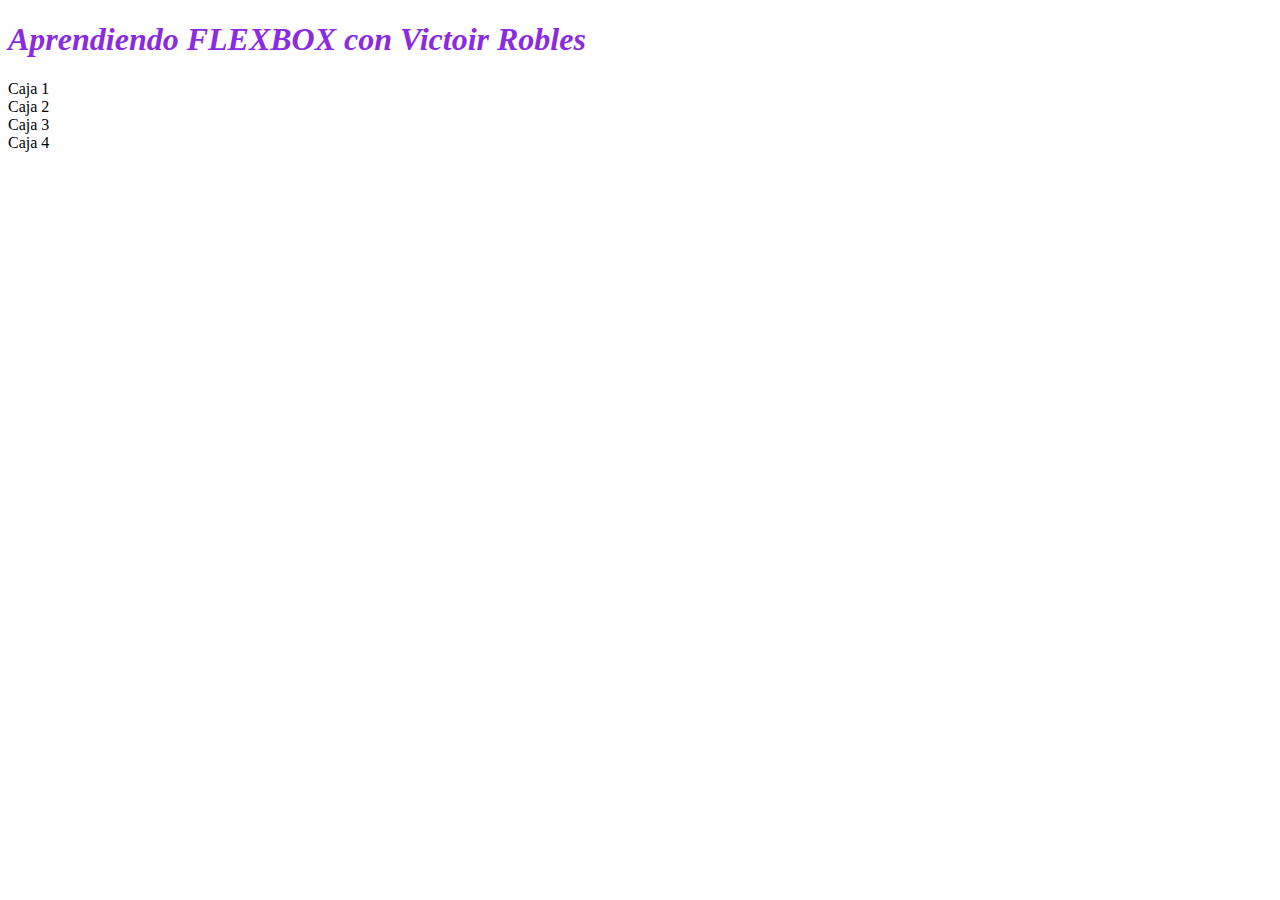
==== flexbox.html @ 75bf6c20 "gds" ====
<!DOCTYPE html>
<html lang="en">
<head>
    <meta charset="UTF-8">
    <meta http-equiv="X-UA-Compatible" content="IE=edge">
    <meta name="viewport" content="width=device-width, initial-scale=1.0">
    <title>Aprendiendo con Victor</title>
    <link rel="stylesheet" href="css/style.css">

</head>
<body>
     <h1> Aprendiendo FLEXBOX con Victoir Robles </h1>
     <section class="flex-cotainer"></section>
     <div class="caja">
            Caja 1
     </div>
     <div class="caja">
            Caja 2
    </div>
    <div class="caja">
            Caja 3
</div>
    <div class="caja">
            Caja 4
    </div>
</body>
</html>
---- css/style.css ----
h1{

    color:blueviolet;
    font-style: oblique;
    
}
    
.husky{
    
    width: 300px;
    
}
    
h2{
    
    color:blueviolet;
    
}
.flex-container{
    border:1px solid black
    backround:#ccc;
    padding: 20px;
    display:flex;
}
.caja {
    border:1px solid rgb (70,69,69);
    background-color: white
    color: black;
    width:120px;
    hidth:120px;
    line-

}
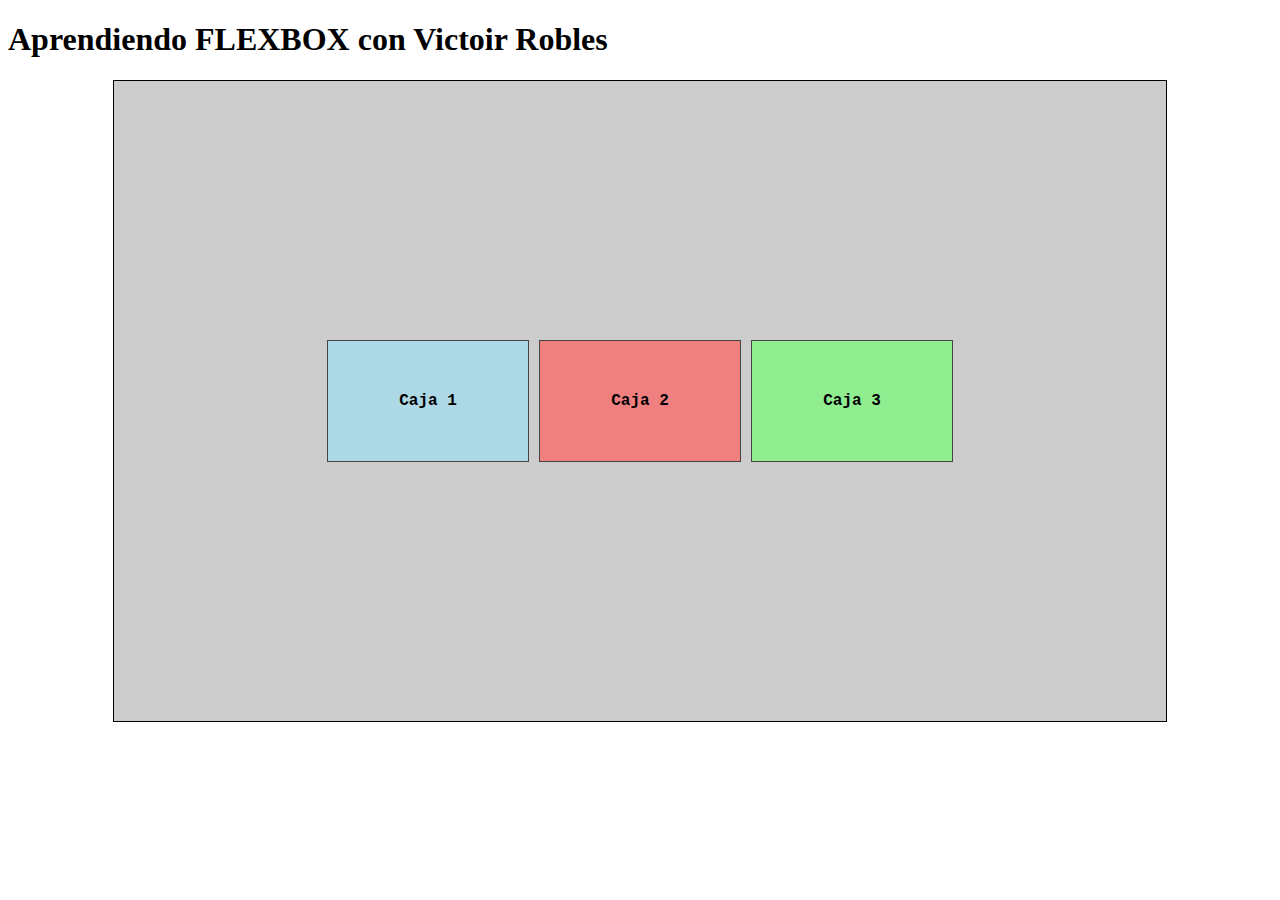
==== commit 181f94b5: "cambios" ====
--- a/flexbox.html
+++ b/flexbox.html
@@ -4,24 +4,23 @@
     <meta charset="UTF-8">
     <meta http-equiv="X-UA-Compatible" content="IE=edge">
     <meta name="viewport" content="width=device-width, initial-scale=1.0">
+    <link rel="stylesheet" href="css/style.css">
     <title>Aprendiendo con Victor</title>
-    <link rel="stylesheet" href="css/style.css">
-
+   
 </head>
 <body>
-     <h1> Aprendiendo FLEXBOX con Victoir Robles </h1>
-     <section class="flex-cotainer"></section>
-     <div class="caja">
+    
+    <h1> Aprendiendo FLEXBOX con Victoir Robles </h1>
+    <section class="flex-container">
+    <div class="caja c1">
             Caja 1
-     </div>
-     <div class="caja">
+    </div>
+    <div class="caja c2">
             Caja 2
     </div>
-    <div class="caja">
+    <div class="caja c3">
             Caja 3
-</div>
-    <div class="caja">
-            Caja 4
     </div>
+    </section>
 </body>
 </html>--- a/css/style.css
+++ b/css/style.css
@@ -1,4 +1,4 @@
-h1{
+/*h1{
 
     color:blueviolet;
     font-style: oblique;
@@ -10,24 +10,48 @@
     width: 300px;
     
 }
-    
+
 h2{
     
     color:blueviolet;
     
-}
+.}*/
 .flex-container{
-    border:1px solid black
-    backround:#ccc;
+    border:1px solid black;
+    background: #ccc;
     padding: 20px;
-    display:flex;
+    display: flex;
+    flex-direction:row;
+    flex-wrap:wrap;
+    flex-flow:row wrap;
+    justify-content: center;
+    align-content:center;
+    width: 80%;
+    height:600px;
+    margin: 0 auto;
 }
 .caja {
-    border:1px solid rgb (70,69,69);
-    background-color: white
+    border: 1px solid rgb(70,69,69);
+    background-color: white;
     color: black;
-    width:120px;
-    hidth:120px;
-    line-
+    font-family: 'Courier New',Courier,monospace;
+    font-weight: bold;
+    width: 200px;
+    line-height: 120px;;
+    text-align:center;
+    margin:5px;
+    overflow:hidden;
 
+}
+.c1{
+    background: lightblue;
+    order: 1;
+}
+.c2{
+    background: lightcoral;
+    order: 2;
+}
+.c3 {
+    background: lightgreen;
+    order: 3;
 }